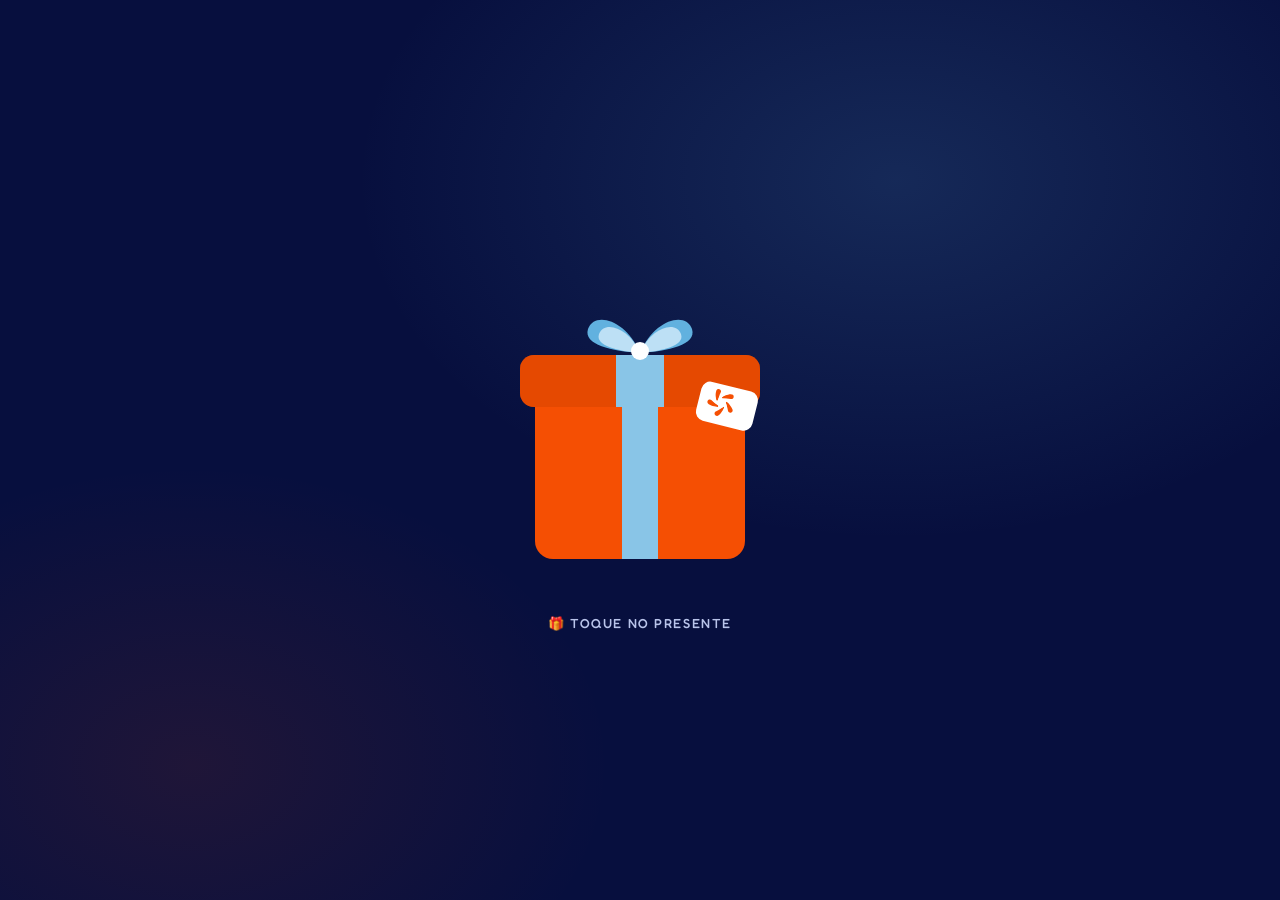
==== presente/index.html @ db956ed4 "Caixa de presente publicada como link (/presente/)" ====
<!DOCTYPE html>
<html lang="pt-BR">
<head>
<meta charset="UTF-8">
<meta name="viewport" content="width=device-width, initial-scale=1.0">
<title>🎁 Um presente pra você</title>
<link rel="preconnect" href="https://fonts.googleapis.com">
<link rel="preconnect" href="https://fonts.gstatic.com" crossorigin>
<link href="https://fonts.googleapis.com/css2?family=Fredoka:wght@500;600;700&family=Hanken+Grotesk:wght@400;600;700&display=swap" rel="stylesheet">
<style>
  :root { --laranja:#F54F03; --laranja-vivo:#FF5A12; --navy:#0D1D60; --navy-deep:#070F3E; --celeste:#61B1DF; }
  * { box-sizing:border-box; margin:0; padding:0; }
  html, body { height:100%; }
  body {
    font-family:"Hanken Grotesk", Arial, sans-serif;
    background: radial-gradient(900px 600px at 70% 20%, rgba(97,177,223,.16), transparent 60%),
                radial-gradient(700px 500px at 15% 85%, rgba(245,79,3,.10), transparent 60%),
                var(--navy-deep);
    color:#fff; overflow:hidden;
    display:flex; align-items:center; justify-content:center;
  }

  /* bolhas ambiente */
  .bolha-bg {
    position:fixed; border-radius:50%;
    background: radial-gradient(circle at 32% 30%, rgba(255,255,255,.9), rgba(189,224,245,.35) 55%, rgba(97,177,223,.15));
    border:1px solid rgba(255,255,255,.5);
    animation: sobe linear infinite;
    pointer-events:none; opacity:0;
  }
  @keyframes sobe {
    0% { transform: translateY(0); opacity:0; }
    10% { opacity:.7; }
    100% { transform: translateY(-110vh); opacity:0; }
  }

  .palco { text-align:center; position:relative; padding:20px; }

  /* ===== presente ===== */
  .presente { position:relative; width:min(64vw,300px); margin:0 auto; cursor:pointer; transition:transform .3s cubic-bezier(.34,1.56,.64,1); }
  .presente:hover { transform:scale(1.05); }
  .presente svg { width:100%; height:auto; display:block; overflow:visible; }
  .caixa-wrap { animation: balanca 3s ease-in-out infinite; transform-origin:50% 90%; }
  @keyframes balanca {
    0%,100% { transform:rotate(0); }
    6% { transform:rotate(-3deg); } 12% { transform:rotate(3deg); }
    18% { transform:rotate(-2deg); } 24% { transform:rotate(0); }
  }
  .tampa { transform-origin:50% 100%; transition:transform 1s cubic-bezier(.3,.7,.35,1), opacity .9s ease .15s; }
  .aberto .tampa { transform: translateY(-240px) rotate(-24deg); opacity:0; }
  .corpo { transition:transform .8s cubic-bezier(.34,1.56,.64,1) .1s, opacity .7s ease .35s; transform-origin:50% 100%; }
  .aberto .corpo { transform:scale(.55) translateY(90px); opacity:0; }
  .aberto .caixa-wrap { animation:none; }
  .dica {
    margin-top:26px; font-family:Fredoka, sans-serif; font-weight:500;
    color:#B9C4EA; letter-spacing:.12em; text-transform:uppercase; font-size:.82rem;
    animation: pulsa 2s ease-in-out infinite;
  }
  @keyframes pulsa { 0%,100%{opacity:.65} 50%{opacity:1} }
  .aberto .dica { opacity:0; transition:opacity .3s; animation:none; }

  /* ===== confete de gotas ===== */
  .peta {
    position:fixed; pointer-events:none; z-index:5;
    border-radius:50% 50% 50% 0;
    animation: voa var(--dur,1.8s) cubic-bezier(.15,.6,.4,1) forwards;
  }
  @keyframes voa {
    0% { transform: translate(0,0) rotate(0) scale(.4); opacity:0; }
    8% { opacity:1; }
    100% { transform: translate(var(--dx), var(--dy)) rotate(var(--rot)) scale(1); opacity:0; }
  }

  /* ===== revelação ===== */
  .revela {
    position:absolute; left:50%; top:50%;
    transform:translate(-50%,-46%) scale(.85);
    width:min(92vw,540px);
    opacity:0; pointer-events:none;
    transition:opacity .7s ease .55s, transform .8s cubic-bezier(.34,1.56,.64,1) .55s;
  }
  .aberto-fim .revela { opacity:1; pointer-events:auto; transform:translate(-50%,-50%) scale(1); }
  .revela .catavento { width:min(30vw,132px); margin:0 auto 18px; animation:gira 5s linear infinite; }
  @keyframes gira { to { transform:rotate(360deg); } }
  .revela h1 { font-family:Fredoka, sans-serif; font-weight:600; font-size:clamp(1.9rem,6.5vw,3rem); line-height:1.15; }
  .revela h1 em { font-style:normal; color:var(--laranja-vivo); }
  .revela p { color:#B9C4EA; font-size:clamp(1rem,3.2vw,1.15rem); margin:16px auto 0; max-width:430px; }
  .revela p b { color:#fff; }
  .btn-presente {
    display:inline-flex; align-items:center; gap:10px;
    margin-top:30px;
    font-family:Fredoka, sans-serif; font-weight:600; font-size:1.1rem;
    background:var(--laranja); color:#fff; text-decoration:none;
    padding:18px 40px; border-radius:999px;
    box-shadow:0 14px 44px rgba(245,79,3,.4);
    transition:transform .25s cubic-bezier(.34,1.56,.64,1), background .25s;
  }
  .btn-presente:hover { background:var(--laranja-vivo); transform:translateY(-3px); }
  .assin { margin-top:34px; color:#7C89BC; font-size:.85rem; }
  .assin b { color:#AEB9E2; }
  .credito { margin-top:10px; font-size:.66rem; letter-spacing:.22em; text-transform:uppercase; color:#5A6796; }

  @media (prefers-reduced-motion: reduce) {
    .caixa-wrap, .dica, .revela .catavento { animation:none; }
  }
</style>
</head>
<body>

<div class="palco" id="palco">
  <!-- caixa de presente -->
  <div class="presente" id="presente" role="button" aria-label="Abrir o presente" tabindex="0">
    <svg viewBox="0 0 300 320">
      <defs>
        <g id="pw">
          <path fill="#F54F03" d="M26.13,15.00 C25.88,15.34 25.64,15.79 25.64,16.18 C25.64,16.77 26.00,17.41 26.52,17.60 C26.84,17.71 27.13,17.62 27.21,17.60 C29.24,16.97 31.32,16.52 33.36,15.91 C36.05,15.11 38.85,14.84 41.65,14.71 C43.90,14.61 45.84,13.28 46.09,10.89 C46.24,9.14 45.31,7.22 43.70,6.46 C40.16,4.79 34.31,8.66 31.47,10.46 C30.25,11.23 29.12,12.21 28.04,13.17 C27.96,13.24 26.76,14.14 26.13,15.00 Z"/>
          <path fill="#F54F03" d="M17.09,23.56 C17.98,24.41 19.47,24.11 19.54,22.75 C19.72,19.33 20.13,15.92 20.32,12.51 C20.44,10.23 21.60,8.09 21.39,5.94 C20.36,0.84 12.78,1.58 12.63,6.64 C12.33,10.74 13.21,14.95 14.86,18.98 C15.32,20.25 16.19,21.93 17.09,23.56 Z"/>
          <path fill="#F54F03" d="M36.27,21.37 C36.16,21.34 35.95,21.31 35.70,21.35 C35.45,21.39 35.27,21.48 35.19,21.53 C34.99,21.66 34.86,21.81 34.82,21.86 C34.78,21.91 34.56,22.21 34.54,22.61 C34.53,22.98 34.69,23.26 34.75,23.37 C35.42,24.55 38.38,29.46 39.33,31.12 C40.30,32.81 41.07,34.58 41.84,36.36 C42.36,37.57 43.15,38.72 44.44,39.18 C45.83,39.67 47.48,39.44 48.63,38.50 C50.66,36.93 50.90,33.90 49.19,32.04 C45.79,27.75 41.45,24.22 36.65,21.55 C36.64,21.54 36.55,21.48 36.43,21.43 C36.37,21.40 36.32,21.38 36.27,21.37 Z"/>
          <path fill="#F54F03" d="M20.33,34.86 C21.03,34.81 21.72,34.67 22.37,34.43 C22.37,34.43 22.38,34.43 22.38,34.43 C23.39,34.05 23.61,32.51 22.63,31.91 C21.00,30.92 19.03,30.54 17.26,29.88 C14.25,28.77 11.26,27.48 8.63,25.63 C6.09,23.71 2.60,25.05 1.78,28.06 C0.00,35.59 14.54,35.29 20.33,34.86 Z"/>
          <path fill="#F54F03" d="M33.98,33.01 C33.97,32.60 33.76,32.29 33.57,32.13 C33.07,31.65 32.52,31.81 32.44,31.83 C32.07,31.94 31.83,32.25 31.76,32.34 C28.92,35.48 26.95,37.52 26.43,38.10 C25.63,39.00 24.81,39.88 23.93,40.71 C22.56,41.98 20.63,42.98 19.83,44.72 C18.29,48.19 21.82,52.16 25.47,50.71 C28.02,49.70 29.50,46.28 30.60,43.97 C32.18,40.65 33.32,37.03 33.98,33.35 C33.97,33.24 33.98,33.12 33.98,33.01 Z"/>
          <path fill="#FFFFFF" d="M48.85,17.94 C41.86,15.93 34.29,15.96 27.21,17.60 C26.15,17.95 25.35,16.60 25.75,15.68 C27.03,12.72 29.97,10.21 32.50,8.33 C34.37,6.95 35.25,4.67 34.04,2.53 C33.14,1.02 31.27,0.00 29.52,0.32 C25.66,1.02 23.15,7.57 21.89,10.68 C20.51,14.55 19.76,18.65 19.54,22.75 C19.47,24.12 17.97,24.41 17.08,23.55 C15.80,22.31 14.83,20.39 14.01,18.83 C12.78,16.90 12.48,14.49 11.06,12.86 C7.26,9.30 1.52,14.32 4.34,18.52 C6.48,22.03 9.64,24.95 13.32,27.26 C15.66,28.88 20.46,30.89 22.63,31.91 C23.61,32.51 23.39,34.05 22.38,34.43 C19.26,35.56 15.47,36.26 12.11,36.30 C11.26,36.31 10.36,36.53 9.63,36.97 C7.84,38.04 7.28,40.35 7.96,42.26 C8.84,44.72 11.26,45.43 13.65,44.83 C17.36,43.89 20.93,41.58 24.01,39.38 C26.90,37.31 29.55,34.91 31.86,32.22 C32.64,31.30 33.94,31.96 33.98,33.01 C34.06,36.22 33.46,39.96 32.38,43.25 C32.24,43.95 32.20,44.72 32.32,45.32 C33.09,49.04 38.27,50.23 40.40,46.92 C41.88,44.62 41.10,40.97 40.65,38.46 C39.71,33.17 37.67,27.89 34.75,23.37 C34.43,22.89 34.49,22.28 34.84,21.83 C35.66,20.78 37.37,21.64 38.33,22.00 C39.78,22.54 41.19,23.19 42.54,23.94 C44.39,24.75 45.75,26.49 47.78,26.68 C49.72,26.75 51.63,25.44 52.14,23.53 C52.89,21.07 51.33,18.46 48.85,17.94 Z"/>
        </g>
      </defs>
      <g class="caixa-wrap">
        <g class="corpo">
          <rect x="45" y="120" width="210" height="170" rx="18" fill="#F54F03"/>
          <rect x="45" y="120" width="210" height="170" rx="18" fill="url(#somb)" opacity="0"/>
          <rect x="132" y="120" width="36" height="170" fill="#61B1DF"/>
          <rect x="132" y="120" width="36" height="170" fill="#FFFFFF" opacity=".25"/>
        </g>
        <g class="tampa">
          <rect x="30" y="86" width="240" height="52" rx="14" fill="#C93E00"/>
          <rect x="30" y="86" width="240" height="52" rx="14" fill="#F54F03" opacity=".65"/>
          <rect x="126" y="86" width="48" height="52" fill="#61B1DF"/>
          <rect x="126" y="86" width="48" height="52" fill="#FFFFFF" opacity=".25"/>
          <!-- laço: gotas da marca -->
          <g transform="translate(150 84)">
            <path d="M0,0 C-14,-34 -46,-42 -52,-24 C-57,-8 -28,-2 0,0 Z" fill="#61B1DF"/>
            <path d="M0,0 C14,-34 46,-42 52,-24 C57,-8 28,-2 0,0 Z" fill="#61B1DF"/>
            <path d="M0,0 C-11,-26 -36,-33 -41,-19 C-45,-7 -22,-2 0,0 Z" fill="#BDE0F5"/>
            <path d="M0,0 C11,-26 36,-33 41,-19 C45,-7 22,-2 0,0 Z" fill="#BDE0F5"/>
            <circle cx="0" cy="-2" r="9" fill="#FFFFFF"/>
          </g>
          <!-- etiqueta com o catavento -->
          <g transform="translate(218 118) rotate(14)">
            <rect x="-6" y="-6" width="58" height="40" rx="9" fill="#FFFFFF"/>
            <use href="#pw" transform="translate(2 -2) scale(0.55)"/>
          </g>
        </g>
      </g>
    </svg>
    <div class="dica">🎁 toque no presente</div>
  </div>

  <!-- revelação -->
  <div class="revela" id="revela" aria-hidden="true">
    <svg class="catavento" viewBox="0 0 52.9 52.2"><use href="#pw"/></svg>
    <h1>Isto é um <em>presente</em>!</h1>
    <p>O novo site da <b>Lava Thru</b> — moderno, interativo e com uma escova que solta espuma de verdade. <b>Feito especialmente pra você.</b></p>
    <a class="btn-presente" id="btnVer" href="https://acceleratolava-maker.github.io/lavathru-site/?v=10" target="_blank" rel="noopener">
      Abrir meu presente
      <svg width="20" height="20" viewBox="0 0 24 24" fill="none" stroke="currentColor" stroke-width="2.4" stroke-linecap="round" stroke-linejoin="round"><path d="M5 12h14M12 5l7 7-7 7"/></svg>
    </a>
    <p class="assin">Com carinho, <b>de um amigo que acredita no seu negócio</b>.</p>
    <p class="credito">Site desenvolvido por Raydix</p>
  </div>
</div>

<script>
(function () {
  var reduz = window.matchMedia("(prefers-reduced-motion: reduce)").matches;

  /* bolhas ambiente */
  if (!reduz) {
    for (var i = 0; i < 14; i++) {
      var b = document.createElement("span");
      b.className = "bolha-bg";
      var tam = 8 + Math.random() * 26;
      b.style.width = tam + "px"; b.style.height = tam + "px";
      b.style.left = Math.random() * 100 + "vw";
      b.style.bottom = "-40px";
      b.style.animationDuration = 7 + Math.random() * 9 + "s";
      b.style.animationDelay = -Math.random() * 12 + "s";
      document.body.appendChild(b);
    }
  }

  var presente = document.getElementById("presente");
  var palco = document.getElementById("palco");
  var revela = document.getElementById("revela");
  var aberto = false;

  function confete(cx, cy) {
    var cores = ["#F54F03", "#FF5A12", "#61B1DF", "#BDE0F5", "#FFFFFF", "#0D1D60"];
    for (var i = 0; i < 46; i++) {
      var p = document.createElement("span");
      p.className = "peta";
      var tam = 8 + Math.random() * 16;
      p.style.width = tam + "px"; p.style.height = tam + "px";
      p.style.left = cx + "px"; p.style.top = cy + "px";
      p.style.background = cores[Math.floor(Math.random() * cores.length)];
      var ang = Math.random() * Math.PI * 2;
      var forca = 90 + Math.random() * 300;
      p.style.setProperty("--dx", Math.cos(ang) * forca + "px");
      p.style.setProperty("--dy", (Math.sin(ang) * forca - 160 - Math.random() * 180) + "px");
      p.style.setProperty("--rot", (Math.random() * 720 - 360) + "deg");
      p.style.setProperty("--dur", (1.4 + Math.random() * 1.4) + "s");
      document.body.appendChild(p);
      p.addEventListener("animationend", function () { this.remove(); });
    }
  }

  function abrir() {
    if (aberto) return;
    aberto = true;
    var r = presente.getBoundingClientRect();
    presente.classList.remove("fechado");
    palco.classList.add("aberto");
    confete(r.left + r.width / 2, r.top + r.height / 2.4);
    setTimeout(function () { confete(r.left + r.width / 2, r.top + r.height / 3); }, 350);
    setTimeout(function () {
      palco.classList.add("aberto-fim");
      revela.setAttribute("aria-hidden", "false");
    }, reduz ? 100 : 500);
  }

  presente.addEventListener("click", abrir);
  presente.addEventListener("keydown", function (e) {
    if (e.key === "Enter" || e.key === " ") { e.preventDefault(); abrir(); }
  });
})();
</script>
</body>
</html>
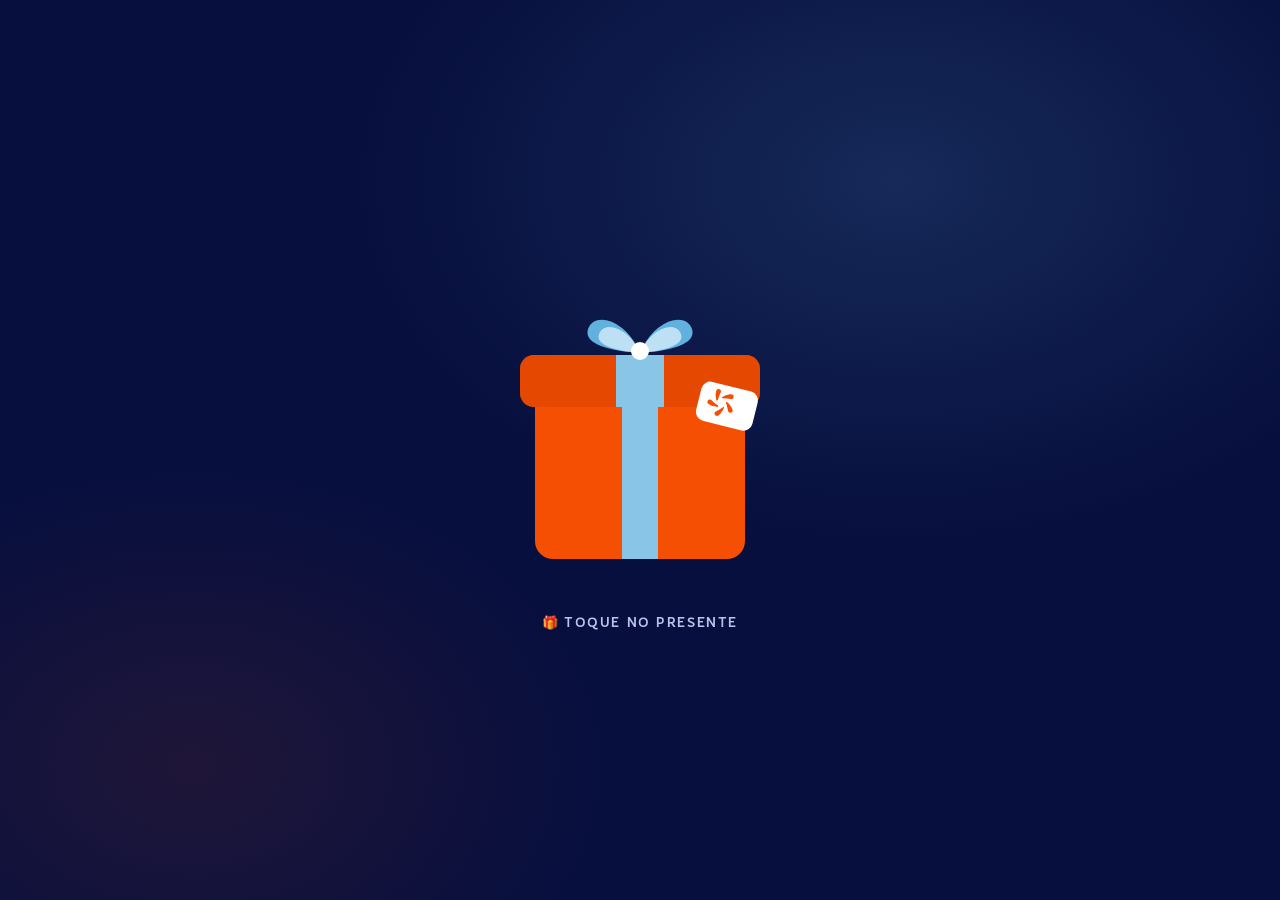
==== commit f2f9eef8: "Tipografia oficial Gorga Grotesque (fornecida pelo cliente): woff2 self-hosted no site, presente e s" ====
--- a/presente/index.html
+++ b/presente/index.html
@@ -4,15 +4,16 @@
 <meta charset="UTF-8">
 <meta name="viewport" content="width=device-width, initial-scale=1.0">
 <title>🎁 Um presente pra você</title>
-<link rel="preconnect" href="https://fonts.googleapis.com">
-<link rel="preconnect" href="https://fonts.gstatic.com" crossorigin>
-<link href="https://fonts.googleapis.com/css2?family=Fredoka:wght@500;600;700&family=Hanken+Grotesk:wght@400;600;700&display=swap" rel="stylesheet">
+<style>
+@font-face { font-family:"Gorga Grotesque"; src:url("../assets/fonts/gorga-regular.woff2") format("woff2"); font-weight:100 500; font-style:normal; font-display:swap; }
+@font-face { font-family:"Gorga Grotesque"; src:url("../assets/fonts/gorga-bold.woff2") format("woff2"); font-weight:600 900; font-style:normal; font-display:swap; }
+</style>
 <style>
   :root { --laranja:#F54F03; --laranja-vivo:#FF5A12; --navy:#0D1D60; --navy-deep:#070F3E; --celeste:#61B1DF; }
   * { box-sizing:border-box; margin:0; padding:0; }
   html, body { height:100%; }
   body {
-    font-family:"Hanken Grotesk", Arial, sans-serif;
+    font-family:"Gorga Grotesque", Arial, sans-serif;
     background: radial-gradient(900px 600px at 70% 20%, rgba(97,177,223,.16), transparent 60%),
                 radial-gradient(700px 500px at 15% 85%, rgba(245,79,3,.10), transparent 60%),
                 var(--navy-deep);
@@ -52,7 +53,7 @@
   .aberto .corpo { transform:scale(.55) translateY(90px); opacity:0; }
   .aberto .caixa-wrap { animation:none; }
   .dica {
-    margin-top:26px; font-family:Fredoka, sans-serif; font-weight:500;
+    margin-top:26px; font-family:"Gorga Grotesque", sans-serif; font-weight:500;
     color:#B9C4EA; letter-spacing:.12em; text-transform:uppercase; font-size:.82rem;
     animation: pulsa 2s ease-in-out infinite;
   }
@@ -82,14 +83,14 @@
   .aberto-fim .revela { opacity:1; pointer-events:auto; transform:translate(-50%,-50%) scale(1); }
   .revela .catavento { width:min(30vw,132px); margin:0 auto 18px; animation:gira 5s linear infinite; }
   @keyframes gira { to { transform:rotate(360deg); } }
-  .revela h1 { font-family:Fredoka, sans-serif; font-weight:600; font-size:clamp(1.9rem,6.5vw,3rem); line-height:1.15; }
+  .revela h1 { font-family:"Gorga Grotesque", sans-serif; font-weight:600; font-size:clamp(1.9rem,6.5vw,3rem); line-height:1.15; }
   .revela h1 em { font-style:normal; color:var(--laranja-vivo); }
   .revela p { color:#B9C4EA; font-size:clamp(1rem,3.2vw,1.15rem); margin:16px auto 0; max-width:430px; }
   .revela p b { color:#fff; }
   .btn-presente {
     display:inline-flex; align-items:center; gap:10px;
     margin-top:30px;
-    font-family:Fredoka, sans-serif; font-weight:600; font-size:1.1rem;
+    font-family:"Gorga Grotesque", sans-serif; font-weight:600; font-size:1.1rem;
     background:var(--laranja); color:#fff; text-decoration:none;
     padding:18px 40px; border-radius:999px;
     box-shadow:0 14px 44px rgba(245,79,3,.4);
